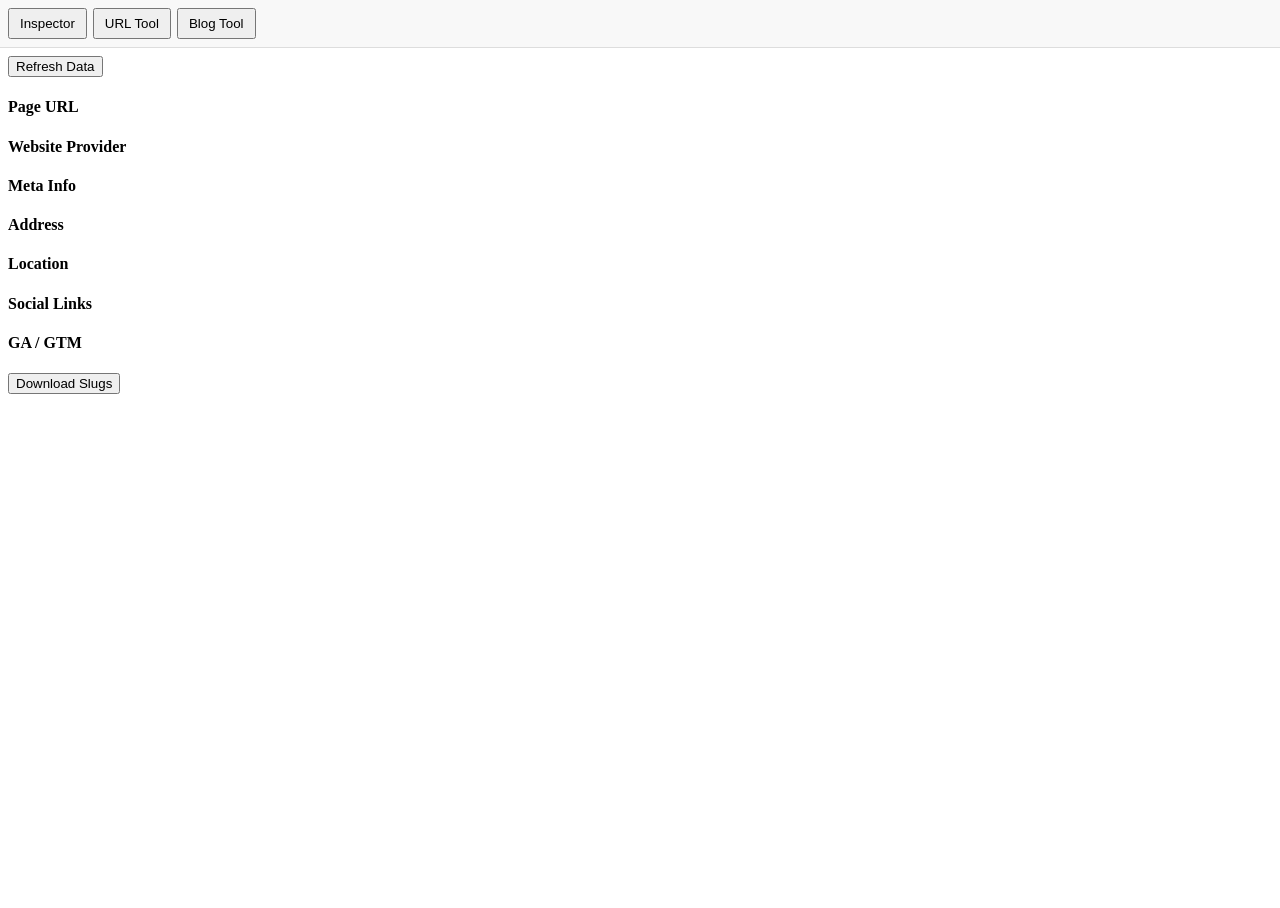
==== sauce/features/website-inspector/index.html @ 74d89354 "Feature Squash: - feat(side-panel): add inspector shell with in-panel navigation - refactor(website-" ====
<!doctype html>
<html>
<head>
  <meta charset="utf-8" />
  <title>Website Inspector</title>

  <link rel="stylesheet" href="../../styles/base.css">

  <style>
    body { margin: 0; }
    nav {
      display: flex;
      gap: 6px;
      padding: 8px;
      border-bottom: 1px solid #ddd;
      background: #f8f8f8;
    }
    nav button {
      padding: 6px 10px;
      cursor: pointer;
    }
    iframe {
      width: 100%;
      height: calc(100vh - 44px);
      border: none;
    }
  </style>
</head>

<body>
  <nav>
    <button data-page="inspector.html">Inspector</button>
    <button data-page="url-tool.html">URL Tool</button>
    <button data-page="blog-tool.html">Blog Tool</button>
  </nav>

  <iframe id="panel-frame" src="inspector.html"></iframe>

  <script src="ui.js"></script>
</body>
</html>
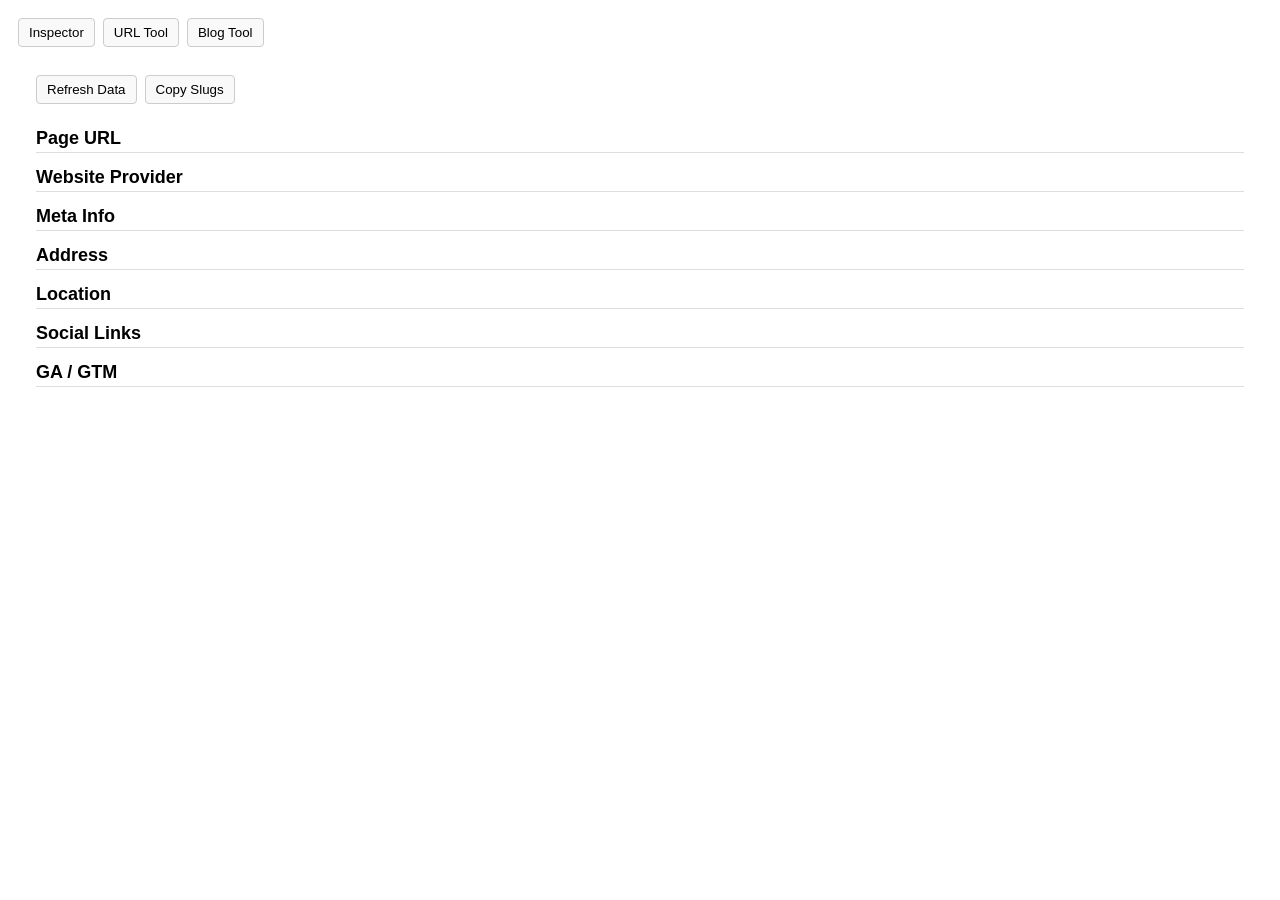
==== commit 569838d3: "feat: add website inspector side panel with MV3-safe architecture - Introduce side panel–based websi" ====
--- a/sauce/features/website-inspector/index.html
+++ b/sauce/features/website-inspector/index.html
@@ -1,41 +1,23 @@
 <!doctype html>
 <html>
 <head>
-  <meta charset="utf-8" />
-  <title>Website Inspector</title>
-
-  <link rel="stylesheet" href="../../styles/base.css">
-
-  <style>
-    body { margin: 0; }
-    nav {
-      display: flex;
-      gap: 6px;
-      padding: 8px;
-      border-bottom: 1px solid #ddd;
-      background: #f8f8f8;
-    }
-    nav button {
-      padding: 6px 10px;
-      cursor: pointer;
-    }
-    iframe {
-      width: 100%;
-      height: calc(100vh - 44px);
-      border: none;
-    }
-  </style>
+  <meta charset="utf-8">
+  <title>Imp Stuff</title>
+  <link rel="stylesheet" href="../../styles/styles.css">
 </head>
 
 <body>
-  <nav>
-    <button data-page="inspector.html">Inspector</button>
-    <button data-page="url-tool.html">URL Tool</button>
-    <button data-page="blog-tool.html">Blog Tool</button>
-  </nav>
 
-  <iframe id="panel-frame" src="inspector.html"></iframe>
+  <div class="header-actions">
+<button data-page="inspector.html">Inspector</button>
+<button data-page="url-tool.html">URL Tool</button>
+<button data-page="blog-tool.html">Blog Tool</button>
+  </div>
 
-  <script src="ui.js"></script>
+
+<iframe id="panel-frame" src="inspector.html"></iframe>
+
+
+  <script type="module" src="ui.js"></script>
 </body>
 </html>
--- a/sauce/styles/styles.css
+++ b/sauce/styles/styles.css
@@ -0,0 +1,87 @@
+body {
+  font-family: Arial, sans-serif;
+  font-size: 18px;
+  padding: 10px;
+}
+
+button {
+  padding: 6px 10px;
+  margin-bottom: 10px;
+  cursor: pointer;
+  border: 1px solid #ccc;
+  background: #f9f9f9;
+  border-radius: 4px;
+}
+
+button:hover {
+  background: #f0f0f0;
+}
+
+iframe {
+  width: 100%;
+  height: 90vh;
+  border: none;
+}
+
+h4 {
+  margin: 12px 0 6px;
+  border-bottom: 1px solid #ddd;
+  padding-bottom: 3px;
+}
+
+.detail {
+  padding: 6px;
+  background: #f5f5f5;
+  margin-bottom: 6px;
+  cursor: pointer;
+  border-radius: 3px;
+  word-break: break-word;
+  display: flex;
+  align-items: center;
+  gap: 6px;
+}
+
+.detail:hover {
+  background: #eeeeee;
+}
+
+.label {
+  font-size: 12px;
+  color: #555;
+  margin-right: 4px;
+}
+
+.no-data {
+  color: #777;
+  font-style: italic;
+}
+
+.provider-icon {
+  font-size: 18px;
+}
+
+.provider-high {
+  color: green;
+}
+
+.provider-medium {
+  color: orange;
+}
+
+/* --- Small layout helpers --- */
+
+.header-actions {
+  display: flex;
+  gap: 8px;
+  flex-wrap: wrap;
+}
+
+.section {
+  margin-top: 14px;
+}
+
+dialog {
+  border: 1px solid #ccc;
+  border-radius: 6px;
+  padding: 12px;
+}
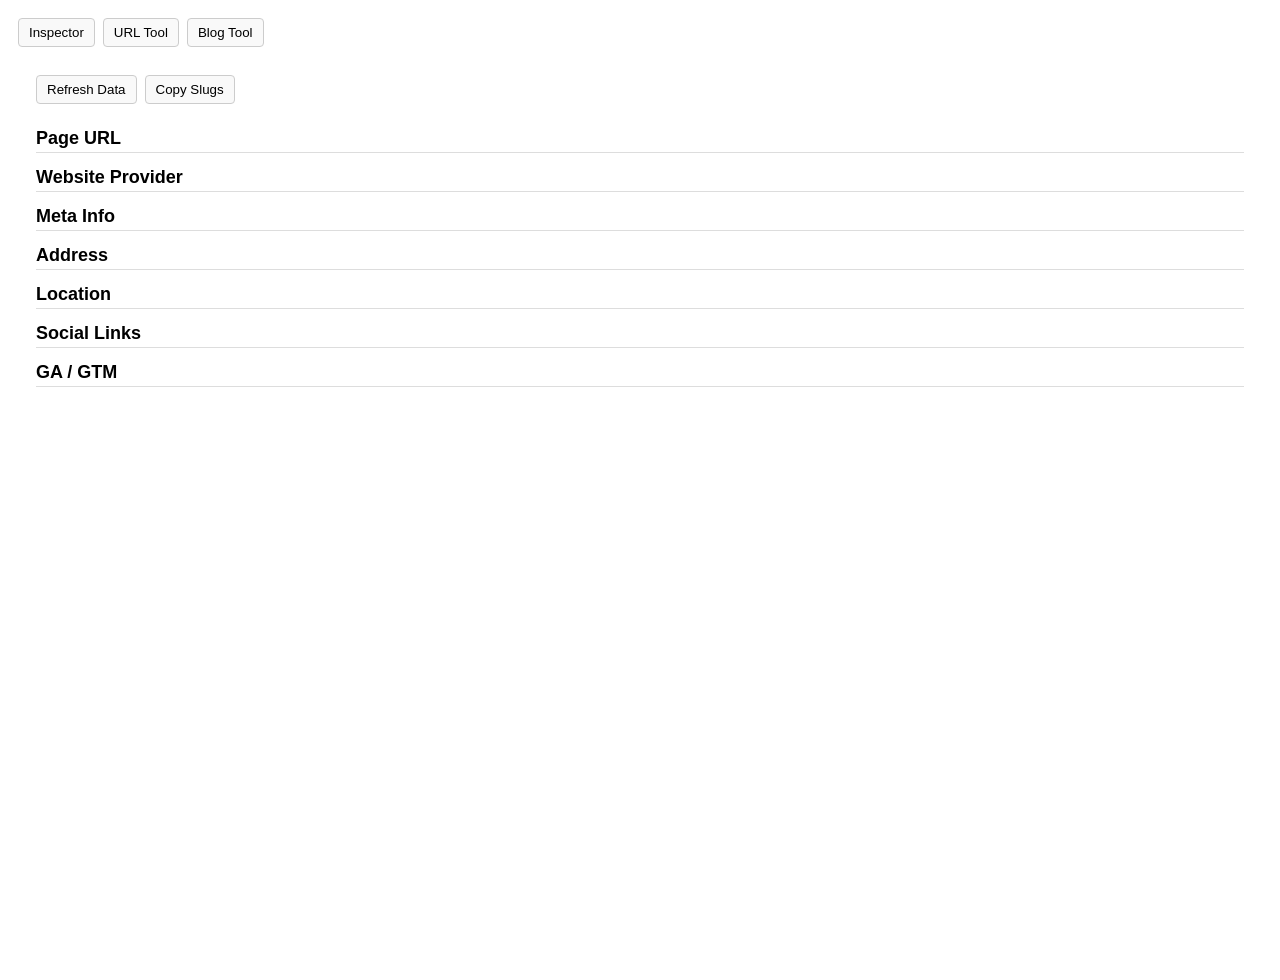
==== commit 8b78f23e: "fix(inspector): wire CMS slugs into inspection render pipeline Co-authored-by: ctrl07 <skgamin7869@g" ====
--- a/sauce/features/website-inspector/index.html
+++ b/sauce/features/website-inspector/index.html
@@ -6,18 +6,14 @@
   <link rel="stylesheet" href="../../styles/styles.css">
 </head>
 
+
 <body>
-
   <div class="header-actions">
-<button data-page="inspector.html">Inspector</button>
-<button data-page="url-tool.html">URL Tool</button>
-<button data-page="blog-tool.html">Blog Tool</button>
+    <button data-page="inspector.html">Inspector</button>
+    <button data-page="url-tool.html">URL Tool</button>
+    <button data-page="blog-tool.html">Blog Tool</button>
   </div>
-
-
-<iframe id="panel-frame" src="inspector.html"></iframe>
-
-
+    <iframe id="panel-frame" src="inspector.html"></iframe>
   <script type="module" src="ui.js"></script>
 </body>
 </html>
--- a/sauce/styles/styles.css
+++ b/sauce/styles/styles.css
@@ -19,7 +19,7 @@
 
 iframe {
   width: 100%;
-  height: 90vh;
+  height: 100vh;
   border: none;
 }
 
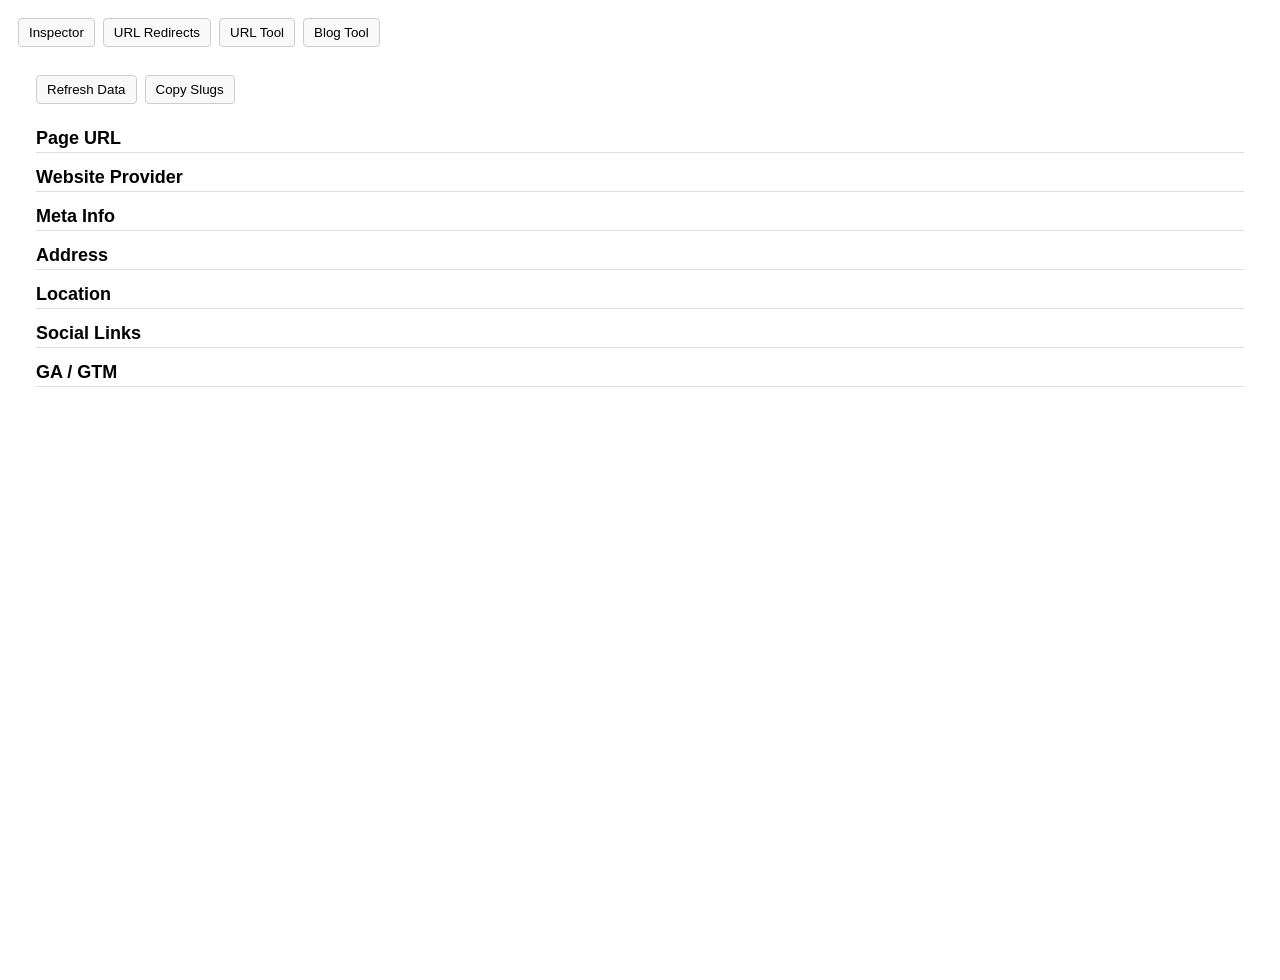
==== commit 8870c959: "feat(slug-mapper): add interactive slug mapping workspace (pre-cell layout) - Introduce initial URL " ====
--- a/sauce/features/website-inspector/index.html
+++ b/sauce/features/website-inspector/index.html
@@ -10,6 +10,7 @@
 <body>
   <div class="header-actions">
     <button data-page="inspector.html">Inspector</button>
+    <button data-page="../slug-mapper/index.html">URL Redirects</button>
     <button data-page="url-tool.html">URL Tool</button>
     <button data-page="blog-tool.html">Blog Tool</button>
   </div>
--- a/sauce/styles/styles.css
+++ b/sauce/styles/styles.css
@@ -84,4 +84,35 @@
   border: 1px solid #ccc;
   border-radius: 6px;
   padding: 12px;
-}+}
+
+/* Slug dialog sizing */
+#slug-dialog {
+  width: min(90vw, 420px);
+  max-width: 90vw;
+  max-height: 80vh;
+
+  padding: 10px;
+  border: 1px solid #ccc;
+  border-radius: 6px;
+
+  resize: both;           /* User can resize */
+  overflow: auto;         /* Required for resize to work */
+}
+
+/* Textarea fills dialog */
+#slug-text {
+  width: 100%;
+  height: 50vh;           /* Much larger by default */
+  min-height: 120px;
+  resize: vertical;       /* Allow independent resizing */
+  box-sizing: border-box;
+}
+
+/* Button layout */
+.dialog-actions {
+  margin-top: 8px;
+  display: flex;
+  gap: 8px;
+  justify-content: flex-end;
+}
